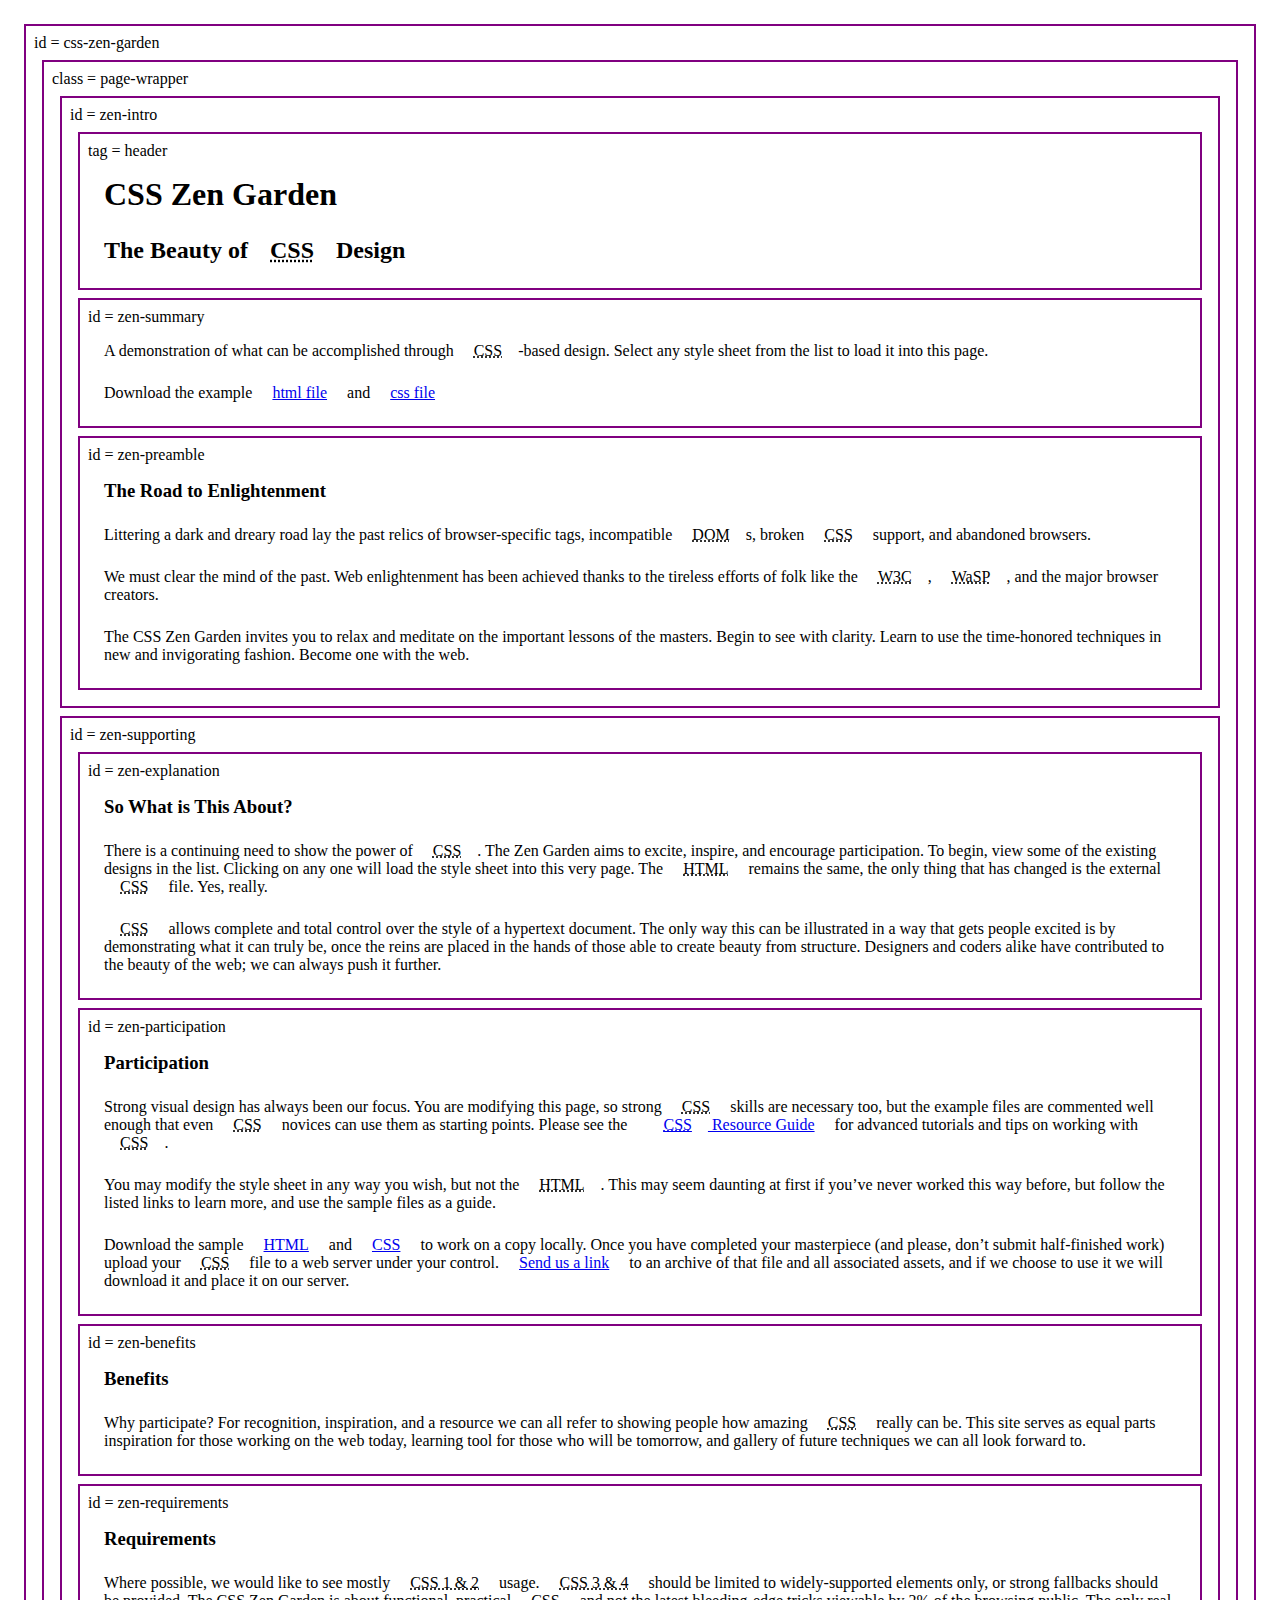
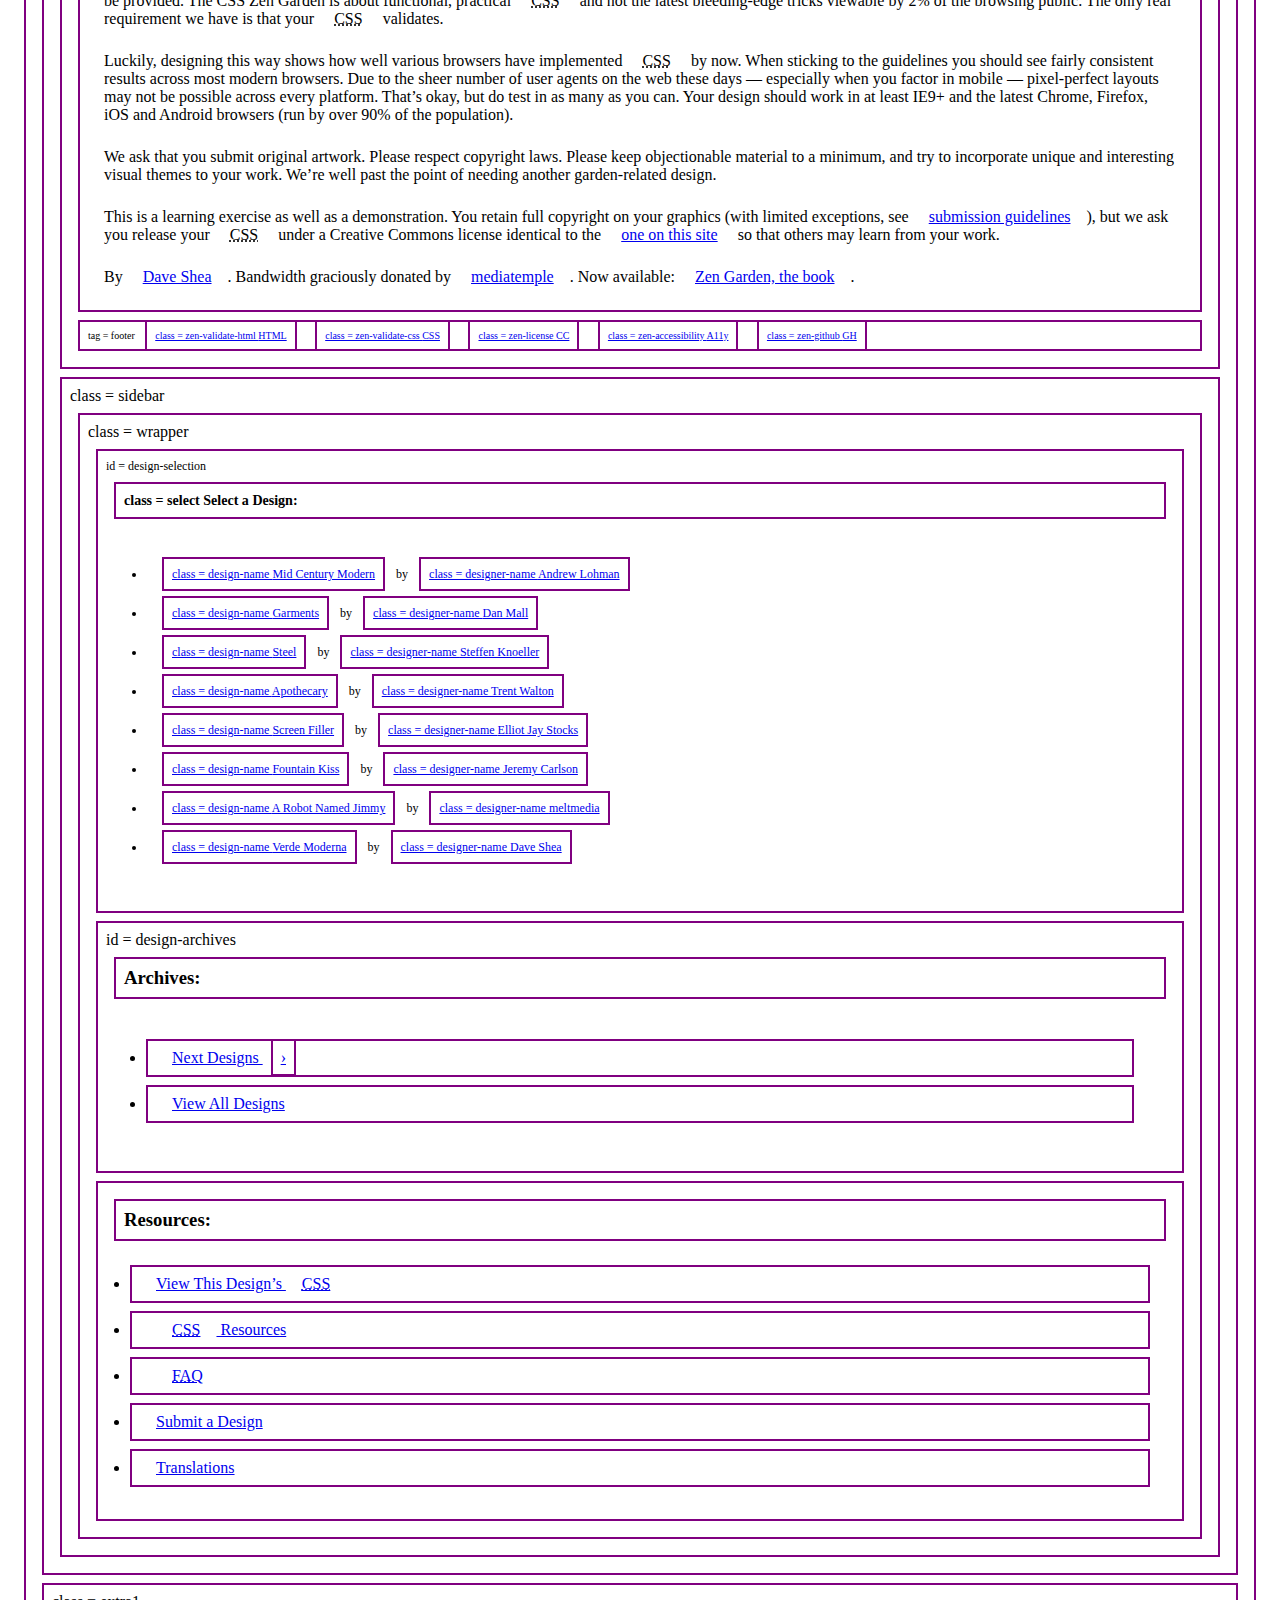
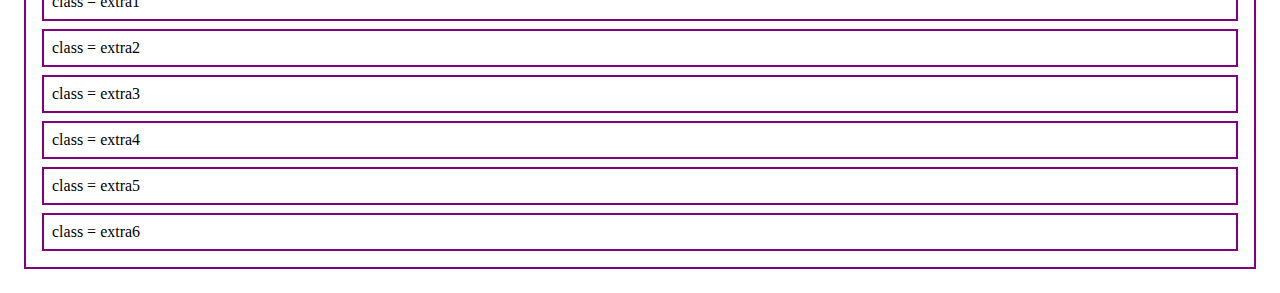
==== index.html @ d41bbbc6 "upload zen garden boxes" ====
<!DOCTYPE html>
<html lang="en">
<head>
	<meta charset="utf-8">
	<title>CSS Zen Garden: The Beauty of CSS Design</title>

	<link rel="stylesheet" media="screen" href="style.css">
	<link rel="alternate" type="application/rss+xml" title="RSS" href="http://www.csszengarden.com/zengarden.xml">

	<meta name="viewport" content="width=device-width, initial-scale=1.0">
	<meta name="author" content="Dave Shea">
	<meta name="description" content="A demonstration of what can be accomplished visually through CSS-based design.">
	<meta name="robots" content="all">


	<!--[if lt IE 9]>
	<script src="script/html5shiv.js"></script>
	<![endif]-->
</head>

<!--



	View source is a feature, not a bug. Thanks for your curiosity and
	interest in participating!

	Here are the submission guidelines for the new and improved csszengarden.com:

	- CSS3? Of course! Prefix for ALL browsers where necessary.
	- go responsive; test your layout at multiple screen sizes.
	- your browser testing baseline: IE9+, recent Chrome/Firefox/Safari, and iOS/Android
	- Graceful degradation is acceptable, and in fact highly encouraged.
	- use classes for styling. Don't use ids.
	- web fonts are cool, just make sure you have a license to share the files. Hosted 
	  services that are applied via the CSS file (ie. Google Fonts) will work fine, but
	  most that require custom HTML won't. TypeKit is supported, see the readme on this
	  page for usage instructions: https://github.com/mezzoblue/csszengarden.com/

	And a few tips on building your CSS file:

	- use :first-child, :last-child and :nth-child to get at non-classed elements
	- use ::before and ::after to create pseudo-elements for extra styling
	- use multiple background images to apply as many as you need to any element
	- use the Kellum Method for image replacement, if still needed. http://goo.gl/GXxdI
	- don't rely on the extra divs at the bottom. Use ::before and ::after instead.

		
-->

<body id="css-zen-garden">
	<div class="page-wrapper">

		<section class="intro" id="zen-intro">
			<header role="banner">
				<h1>CSS Zen Garden</h1>
				<h2>The Beauty of <abbr title="Cascading Style Sheets">CSS</abbr> Design</h2>
			</header>

			<div class="summary" id="zen-summary" role="article">
				<p>A demonstration of what can be accomplished through <abbr title="Cascading Style Sheets">CSS</abbr>-based design. Select any style sheet from the list to load it into this page.</p>
				<p>Download the example <a href="/examples/index" title="This page's source HTML code, not to be modified.">html file</a> and <a href="/examples/style.css" title="This page's sample CSS, the file you may modify.">css file</a></p>
			</div>

			<div class="preamble" id="zen-preamble" role="article">
				<h3>The Road to Enlightenment</h3>
				<p>Littering a dark and dreary road lay the past relics of browser-specific tags, incompatible <abbr title="Document Object Model">DOM</abbr>s, broken <abbr title="Cascading Style Sheets">CSS</abbr> support, and abandoned browsers.</p>
				<p>We must clear the mind of the past. Web enlightenment has been achieved thanks to the tireless efforts of folk like the <abbr title="World Wide Web Consortium">W3C</abbr>, <abbr title="Web Standards Project">WaSP</abbr>, and the major browser creators.</p>
				<p>The CSS Zen Garden invites you to relax and meditate on the important lessons of the masters. Begin to see with clarity. Learn to use the time-honored techniques in new and invigorating fashion. Become one with the web.</p>
			</div>
		</section>

		<div class="main supporting" id="zen-supporting" role="main">
			<div class="explanation" id="zen-explanation" role="article">
				<h3>So What is This About?</h3>
				<p>There is a continuing need to show the power of <abbr title="Cascading Style Sheets">CSS</abbr>. The Zen Garden aims to excite, inspire, and encourage participation. To begin, view some of the existing designs in the list. Clicking on any one will load the style sheet into this very page. The <abbr title="HyperText Markup Language">HTML</abbr> remains the same, the only thing that has changed is the external <abbr title="Cascading Style Sheets">CSS</abbr> file. Yes, really.</p>
				<p><abbr title="Cascading Style Sheets">CSS</abbr> allows complete and total control over the style of a hypertext document. The only way this can be illustrated in a way that gets people excited is by demonstrating what it can truly be, once the reins are placed in the hands of those able to create beauty from structure. Designers and coders alike have contributed to the beauty of the web; we can always push it further.</p>
			</div>

			<div class="participation" id="zen-participation" role="article">
				<h3>Participation</h3>
				<p>Strong visual design has always been our focus. You are modifying this page, so strong <abbr title="Cascading Style Sheets">CSS</abbr> skills are necessary too, but the example files are commented well enough that even <abbr title="Cascading Style Sheets">CSS</abbr> novices can use them as starting points. Please see the <a href="http://www.mezzoblue.com/zengarden/resources/" title="A listing of CSS-related resources"><abbr title="Cascading Style Sheets">CSS</abbr> Resource Guide</a> for advanced tutorials and tips on working with <abbr title="Cascading Style Sheets">CSS</abbr>.</p>
				<p>You may modify the style sheet in any way you wish, but not the <abbr title="HyperText Markup Language">HTML</abbr>. This may seem daunting at first if you&#8217;ve never worked this way before, but follow the listed links to learn more, and use the sample files as a guide.</p>
				<p>Download the sample <a href="/examples/index" title="This page's source HTML code, not to be modified.">HTML</a> and <a href="/examples/style.css" title="This page's sample CSS, the file you may modify.">CSS</a> to work on a copy locally. Once you have completed your masterpiece (and please, don&#8217;t submit half-finished work) upload your <abbr title="Cascading Style Sheets">CSS</abbr> file to a web server under your control. <a href="http://www.mezzoblue.com/zengarden/submit/" title="Use the contact form to send us your CSS file">Send us a link</a> to an archive of that file and all associated assets, and if we choose to use it we will download it and place it on our server.</p>
			</div>

			<div class="benefits" id="zen-benefits" role="article">
				<h3>Benefits</h3>
				<p>Why participate? For recognition, inspiration, and a resource we can all refer to showing people how amazing <abbr title="Cascading Style Sheets">CSS</abbr> really can be. This site serves as equal parts inspiration for those working on the web today, learning tool for those who will be tomorrow, and gallery of future techniques we can all look forward to.</p>
			</div>

			<div class="requirements" id="zen-requirements" role="article">
				<h3>Requirements</h3>
				<p>Where possible, we would like to see mostly <abbr title="Cascading Style Sheets, levels 1 and 2">CSS 1 &amp; 2</abbr> usage. <abbr title="Cascading Style Sheets, levels 3 and 4">CSS 3 &amp; 4</abbr> should be limited to widely-supported elements only, or strong fallbacks should be provided. The CSS Zen Garden is about functional, practical <abbr title="Cascading Style Sheets">CSS</abbr> and not the latest bleeding-edge tricks viewable by 2% of the browsing public. The only real requirement we have is that your <abbr title="Cascading Style Sheets">CSS</abbr> validates.</p>
				<p>Luckily, designing this way shows how well various browsers have implemented <abbr title="Cascading Style Sheets">CSS</abbr> by now. When sticking to the guidelines you should see fairly consistent results across most modern browsers. Due to the sheer number of user agents on the web these days &#8212; especially when you factor in mobile &#8212; pixel-perfect layouts may not be possible across every platform. That&#8217;s okay, but do test in as many as you can. Your design should work in at least IE9+ and the latest Chrome, Firefox, iOS and Android browsers (run by over 90% of the population).</p>
				<p>We ask that you submit original artwork. Please respect copyright laws. Please keep objectionable material to a minimum, and try to incorporate unique and interesting visual themes to your work. We&#8217;re well past the point of needing another garden-related design.</p>
				<p>This is a learning exercise as well as a demonstration. You retain full copyright on your graphics (with limited exceptions, see <a href="http://www.mezzoblue.com/zengarden/submit/guidelines/">submission guidelines</a>), but we ask you release your <abbr title="Cascading Style Sheets">CSS</abbr> under a Creative Commons license identical to the <a href="http://creativecommons.org/licenses/by-nc-sa/3.0/" title="View the Zen Garden's license information.">one on this site</a> so that others may learn from your work.</p>
				<p role="contentinfo">By <a href="http://www.mezzoblue.com/">Dave Shea</a>. Bandwidth graciously donated by <a href="http://www.mediatemple.net/">mediatemple</a>. Now available: <a href="http://www.amazon.com/exec/obidos/ASIN/0321303474/mezzoblue-20/">Zen Garden, the book</a>.</p>
			</div>

			<footer>
				<a href="http://validator.w3.org/check/referer" title="Check the validity of this site&#8217;s HTML" class="zen-validate-html">HTML</a>
				<a href="http://jigsaw.w3.org/css-validator/check/referer" title="Check the validity of this site&#8217;s CSS" class="zen-validate-css">CSS</a>
				<a href="http://creativecommons.org/licenses/by-nc-sa/3.0/" title="View the Creative Commons license of this site: Attribution-NonCommercial-ShareAlike." class="zen-license">CC</a>
				<a href="http://mezzoblue.com/zengarden/faq/#aaa" title="Read about the accessibility of this site" class="zen-accessibility">A11y</a>
				<a href="https://github.com/mezzoblue/csszengarden.com" title="Fork this site on Github" class="zen-github">GH</a>
			</footer>

		</div>

		<aside class="sidebar" role="complementary">
			<div class="wrapper">

				<div class="design-selection" id="design-selection">
					<h3 class="select">Select a Design:</h3>
					<nav role="navigation">
						<ul>
							<li>
								<a href="/221/" class="design-name">Mid Century Modern</a> by						
								<a href="http://andrewlohman.com/" class="designer-name">Andrew Lohman</a>
							</li>					
							<li>
								<a href="/220/" class="design-name">Garments</a> by						
								<a href="http://danielmall.com/" class="designer-name">Dan Mall</a>
							</li>					
							<li>
								<a href="/219/" class="design-name">Steel</a> by						
								<a href="http://steffen-knoeller.de" class="designer-name">Steffen Knoeller</a>
							</li>					
							<li>
								<a href="/218/" class="design-name">Apothecary</a> by						
								<a href="http://trentwalton.com" class="designer-name">Trent Walton</a>
							</li>					
							<li>
								<a href="/217/" class="design-name">Screen Filler</a> by						
								<a href="http://elliotjaystocks.com/" class="designer-name">Elliot Jay Stocks</a>
							</li>					
							<li>
								<a href="/216/" class="design-name">Fountain Kiss</a> by						
								<a href="http://jeremycarlson.com" class="designer-name">Jeremy Carlson</a>
							</li>					
							<li>
								<a href="/215/" class="design-name">A Robot Named Jimmy</a> by						
								<a href="http://meltmedia.com/" class="designer-name">meltmedia</a>
							</li>					
							<li>
								<a href="/214/" class="design-name">Verde Moderna</a> by						
								<a href="http://www.mezzoblue.com/" class="designer-name">Dave Shea</a>
							</li>					
						</ul>
					</nav>
				</div>

				<div class="design-archives" id="design-archives">
					<h3 class="archives">Archives:</h3>
					<nav role="navigation">
						<ul>
							<li class="next">
								<a href="/214/page1">Next Designs <span class="indicator">&rsaquo;</span></a>
							</li>
							<li class="viewall">
								<a href="http://www.mezzoblue.com/zengarden/alldesigns/" title="View every submission to the Zen Garden.">View All Designs</a>
							</li>
						</ul>
					</nav>
				</div>

				<div class="zen-resources" id="zen-resources">
					<h3 class="resources">Resources:</h3>
					<ul>
						<li class="view-css">
							<a href="style.css" title="View the source CSS file of the currently-viewed design.">View This Design&#8217;s <abbr title="Cascading Style Sheets">CSS</abbr>						</a>
						</li>
						<li class="css-resources">
							<a href="http://www.mezzoblue.com/zengarden/resources/" title="Links to great sites with information on using CSS.">
							<abbr title="Cascading Style Sheets">CSS</abbr> Resources						</a>
						</li>
						<li class="zen-faq">
							<a href="http://www.mezzoblue.com/zengarden/faq/" title="A list of Frequently Asked Questions about the Zen Garden.">
							<abbr title="Frequently Asked Questions">FAQ</abbr>						</a>
						</li>
						<li class="zen-submit">
							<a href="http://www.mezzoblue.com/zengarden/submit/" title="Send in your own CSS file.">Submit a Design						</a>
						</li>
						<li class="zen-translations">
							<a href="http://www.mezzoblue.com/zengarden/translations/" title="View translated versions of this page.">
							Translations						</a>
						</li>
					</ul>
				</div>
			</div>
		</aside>
	</div>

<!--

	These superfluous divs/spans were originally provided as catch-alls to add extra imagery.
	These days we have full ::before and ::after support, favour using those instead.
	These only remain for historical design compatibility. They might go away one day.
		
-->
	<div class="extra1" role="presentation"></div>
	<div class="extra2" role="presentation"></div>
	<div class="extra3" role="presentation"></div>
	<div class="extra4" role="presentation"></div>
	<div class="extra5" role="presentation"></div>
	<div class="extra6" role="presentation"></div>

</body>
</html>
---- style.css ----
* {
  padding: 0.5rem;
  margin: 0.5rem;
}

footer {
  font-size: 10px;
}

#design-selection {
  font-size: 12px;
}

#css-zen-garden {
  grid-area: "css-zen-garden ";
  border: 2px solid purple;
}

#css-zen-garden:before {
  content: " id = css-zen-garden ";
}

.page-wrapper {
  grid-area: "page-wrapper ";
  border: 2px solid purple;
}

.page-wrapper:before {
  content: " class = page-wrapper ";
}

#zen-intro {
  grid-area: "zen-intro ";
  border: 2px solid purple;
}

#zen-intro:before {
  content: " id = zen-intro ";
}

header {
  grid-area: "header ";
  border: 2px solid purple;
}

header:before {
  content: "tag = header ";
}

#zen-summary {
  grid-area: "zen-summary ";
  border: 2px solid purple;
}

#zen-summary:before {
  content: " id = zen-summary ";
}

.intro {
  grid-area: "intro ";
  border: 2px solid purple;
}

.intro:before {
  content: " class = intro ";
}

#zen-supporting {
  grid-area: "zen-supporting ";
  border: 2px solid purple;
}

#zen-supporting:before {
  content: " id = zen-supporting ";
}

#zen-preamble {
  grid-area: "zen-preamble ";
  border: 2px solid purple;
}

#zen-preamble:before {
  content: " id = zen-preamble ";
}

.preamble {
  grid-area: "preamble ";
  border: 2px solid purple;
}

.preamble:before {
  content: " class = preamble ";
}

.main {
  grid-area: "main ";
  border: 2px solid purple;
}

.main:before {
  content: " class = main ";
}

#zen-explanation {
  grid-area: "zen-explanation ";
  border: 2px solid purple;
}

#zen-explanation:before {
  content: " id = zen-explanation ";
}

#zen-participation {
  grid-area: "zen-participation ";
  border: 2px solid purple;
}

#zen-participation:before {
  content: " id = zen-participation ";
}

#zen-benefits {
  grid-area: "zen-benefits ";
  border: 2px solid purple;
}

#zen-benefits:before {
  content: " id = zen-benefits ";
}

#zen-requirements {
  grid-area: "zen-requirements ";
  border: 2px solid purple;
}

#zen-requirements:before {
  content: " id = zen-requirements ";
}

.supporting {
  grid-area: "supporting ";
  border: 2px solid purple;
}

.supporting:before {
  content: " class = supporting ";
}

.explanation {
  grid-area: "explanation ";
  border: 2px solid purple;
}

.explanation:before {
  content: " class = explanation ";
}

footer {
  grid-area: "footer ";
  border: 2px solid purple;
}

footer:before {
  content: "tag = footer ";
}

.participation {
  grid-area: "participation ";
  border: 2px solid purple;
}

.participation:before {
  content: " class = wrapper ";
}

.benefits {
  grid-area: "benefits ";
  border: 2px solid purple;
}

.benefits:before {
  content: " class = benefits ";
}

.requirements {
  grid-area: "requirements ";
  border: 2px solid purple;
}

.requirements:before {
  content: " class = requirements ";
}

.content-info {
  grid-area: "content-info ";
  border: 2px solid purple;
}

.content-info :before {
  content: " class = content-info  ";
}

.zen-validate-css {
  grid-area: "zen-validate-css ";
  border: 2px solid purple;
}

.zen-validate-css:before {
  content: " class = zen-validate-css  ";
}

.zen-validate-html {
  grid-area: "zen-validate-html ";
  border: 2px solid purple;
}

.zen-validate-html:before {
  content: " class = zen-validate-html  ";
}

.zen-accessibility {
  grid-area: "zen-accessibility ";
  border: 2px solid purple;
}

.zen-accessibility:before {
  content: " class = zen-accessibility  ";
}

.zen-license {
  grid-area: "zen-license ";
  border: 2px solid purple;
}

.zen-license:before {
  content: " class = zen-license ";
}

.extra1 {
  grid-area: "extra1 ";
  border: 2px solid purple;
}

.extra1:before {
  content: " class = extra1  ";
}

.extra2 {
  grid-area: "extra2 ";
  border: 2px solid purple;
}

.extra2:before {
  content: " class = extra2  ";
}

.extra3 {
  grid-area: "extra3 ";
  border: 2px solid purple;
}

.extra3:before {
  content: " class = extra3 ";
}

.extra4 {
  grid-area: "extra4 ";
  border: 2px solid purple;
}

.extra4:before {
  content: " class = extra4 ";
}

.extra5 {
  grid-area: "extra5 ";
  border: 2px solid purple;
}

.extra5:before {
  content: " class = extra5 ";
}

.extra6 {
  grid-area: "extra6 ";
  border: 2px solid purple;
}

.extra6:before {
  content: " class = extra6 ";
}

.zen-github {
  grid-area: "zen-github ";
  border: 2px solid purple;
}

.zen-github:before {
  content: " class = zen-github ";
}

.sidebar {
  grid-area: "sidebar ";
  border: 2px solid purple;
}

.sidebar:before {
  content: " class = sidebar ";
}

.wrapper {
  grid-area: "wrapper ";
  border: 2px solid purple;
}

.wrapper:before {
  content: " class = wrapper ";
}

.design-selection {
  grid-area: "design-selection ";
  border: 2px solid purple;
}

.wrapper:before {
  content: " class = wrapper ";
}

.select {
  grid-area: "select ";
  border: 2px solid purple;
}

.select:before {
  content: " class = select ";
}

#design-selection {
  grid-area: "design-selection-id ";
  border: 2px solid purple;
}

#design-selection:before {
  content: " id = design-selection ";
}

.designer-name {
  grid-area: "designer-name ";
  border: 2px solid purple;
}

.designer-name:before {
  content: " class = designer-name ";
}

.design-name {
  grid-area: "design-name ";
  border: 2px solid purple;
}

.design-name:before {
  content: " class = design-name ";
}

.design-archives {
  grid-area: "design-archives ";
  border: 2px solid purple;
}

.design-archives:before {
  content: " class = design-archives ";
}

#design-archives {
  grid-area: "design-archives-id ";
  border: 2px solid purple;
}

#design-archives:before {
  content: " id = design-archives ";
}

.archives {
  grid-area: "archives ";
  border: 2px solid purple;
}

.wrapper:before {
  content: " class = wrapper ";
}

.next {
  grid-area: "next ";
  border: 2px solid purple;
}

.wrapper:before {
  content: " class = wrapper ";
}

.indicator {
  grid-area: "indicator ";
  border: 2px solid purple;
}

.wrapper:before {
  content: " class = wrapper ";
}

.viewall {
  grid-area: "viewall ";
  border: 2px solid purple;
}

.wrapper:before {
  content: " class = wrapper ";
}

.zen-resources {
  grid-area: "zen-resources ";
  border: 2px solid purple;
}

.wrapper:before {
  content: " class = wrapper ";
}

#zen-resources {
  grid-area: "zen-resources-id ";
  border: 2px solid purple;
}

#garden:before {
  content: " id = garden ";
}

.css-resources {
  grid-area: "css-resources ";
  border: 2px solid purple;
}

.wrapper:before {
  content: " class = wrapper ";
}

.zen-faq {
  grid-area: "zen-faq ";
  border: 2px solid purple;
}

.wrapper:before {
  content: " class = wrapper ";
}

.zen-submit {
  grid-area: "zen-submit ";
  border: 2px solid purple;
}

.wrapper:before {
  content: " class = wrapper ";
}

.zen-translations {
  grid-area: "zen-translations ";
  border: 2px solid purple;
}

.wrapper:before {
  content: " class = wrapper ";
}

.resources {
  grid-area: "resources ";
  border: 2px solid purple;
}

.wrapper:before {
  content: " class = wrapper ";
}

.view-css {
  grid-area: "view-css ";
  border: 2px solid purple;
}

.wrapper:before {
  content: " class = wrapper ";
}

.extra6 {
  grid-area: "extra6 ";
  border: 2px solid purple;
}

.wrapper:before {
  content: " class = wrapper ";
}

.extra6 {
  grid-area: "extra6 ";
  border: 2px solid purple;
}

.wrapper:before {
  content: " class = wrapper ";
}

.extra6 {
  grid-area: "extra6 ";
  border: 2px solid purple;
}

.wrapper:before {
  content: " class = wrapper ";
}

/*# sourceMappingURL=style.css.map */
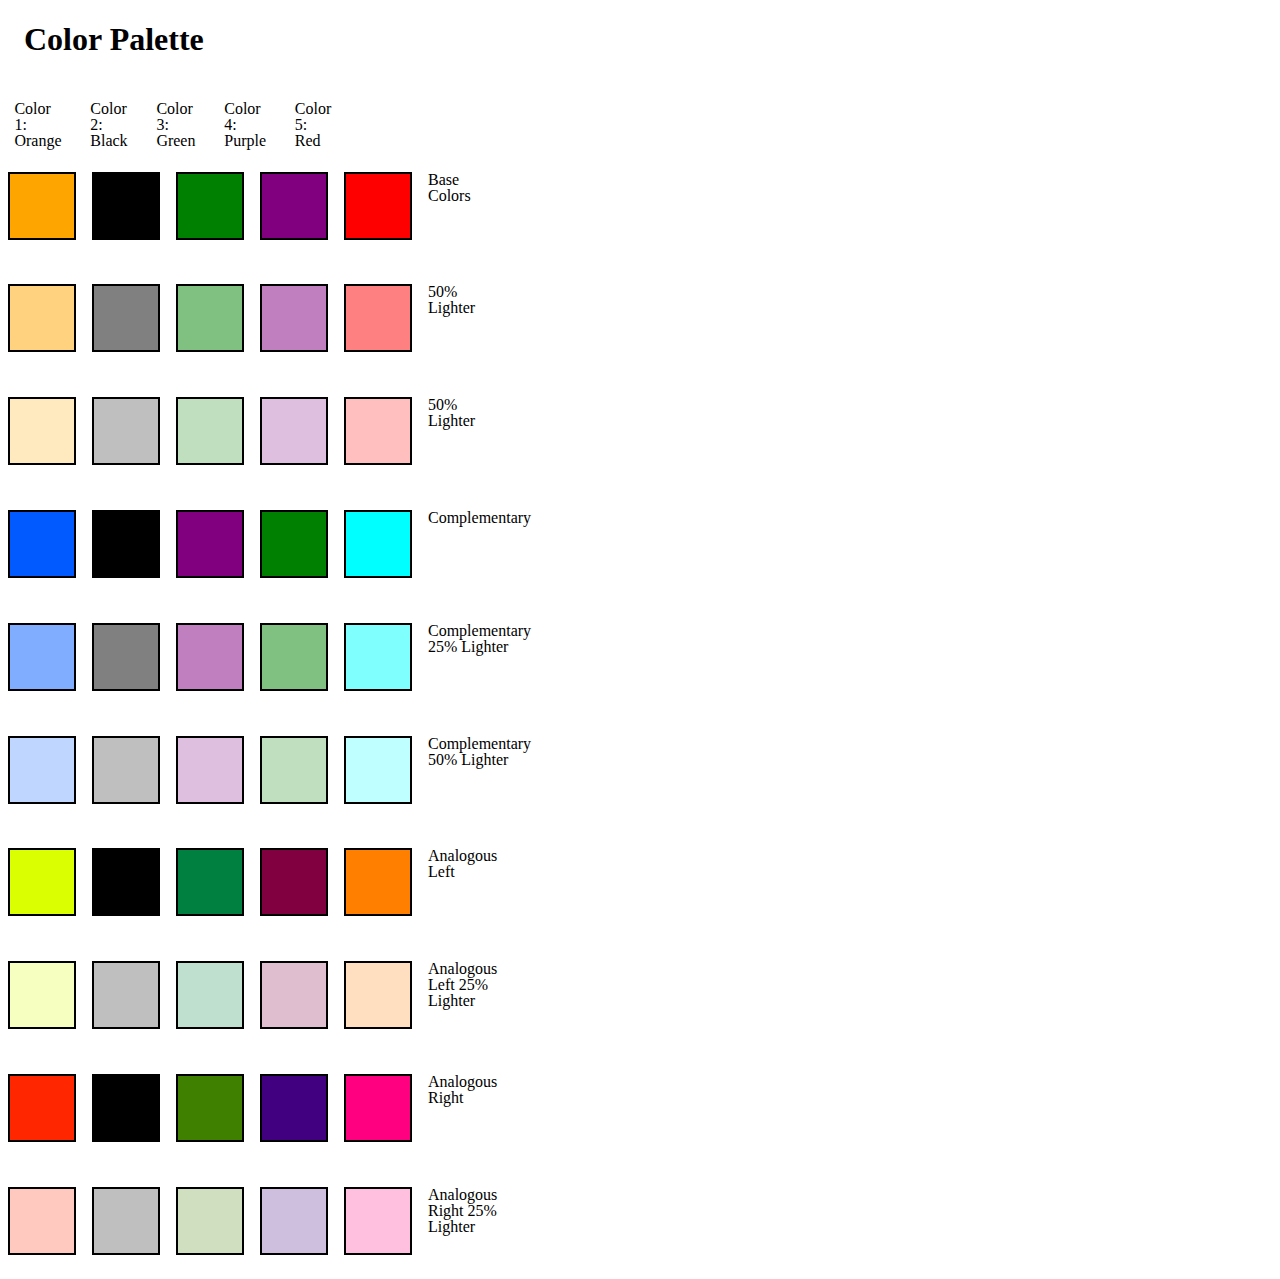
==== commit ba231f8b: "Rename indez.html to index.html" ====
--- a/index.html
+++ b/index.html
@@ -1,210 +1,247 @@
-<!DOCTYPE html>
-<html lang="en">
-<head>
-	<meta charset="utf-8">
-	<title>CSS Zen Garden: The Beauty of CSS Design</title>
-
-	<link rel="stylesheet" media="screen" href="style.css">
-	<link rel="alternate" type="application/rss+xml" title="RSS" href="http://www.csszengarden.com/zengarden.xml">
-
-	<meta name="viewport" content="width=device-width, initial-scale=1.0">
-	<meta name="author" content="Dave Shea">
-	<meta name="description" content="A demonstration of what can be accomplished visually through CSS-based design.">
-	<meta name="robots" content="all">
-
-
-	<!--[if lt IE 9]>
-	<script src="script/html5shiv.js"></script>
-	<![endif]-->
-</head>
-
-<!--
-
-
-
-	View source is a feature, not a bug. Thanks for your curiosity and
-	interest in participating!
-
-	Here are the submission guidelines for the new and improved csszengarden.com:
-
-	- CSS3? Of course! Prefix for ALL browsers where necessary.
-	- go responsive; test your layout at multiple screen sizes.
-	- your browser testing baseline: IE9+, recent Chrome/Firefox/Safari, and iOS/Android
-	- Graceful degradation is acceptable, and in fact highly encouraged.
-	- use classes for styling. Don't use ids.
-	- web fonts are cool, just make sure you have a license to share the files. Hosted 
-	  services that are applied via the CSS file (ie. Google Fonts) will work fine, but
-	  most that require custom HTML won't. TypeKit is supported, see the readme on this
-	  page for usage instructions: https://github.com/mezzoblue/csszengarden.com/
-
-	And a few tips on building your CSS file:
-
-	- use :first-child, :last-child and :nth-child to get at non-classed elements
-	- use ::before and ::after to create pseudo-elements for extra styling
-	- use multiple background images to apply as many as you need to any element
-	- use the Kellum Method for image replacement, if still needed. http://goo.gl/GXxdI
-	- don't rely on the extra divs at the bottom. Use ::before and ::after instead.
-
-		
--->
-
-<body id="css-zen-garden">
-	<div class="page-wrapper">
-
-		<section class="intro" id="zen-intro">
-			<header role="banner">
-				<h1>CSS Zen Garden</h1>
-				<h2>The Beauty of <abbr title="Cascading Style Sheets">CSS</abbr> Design</h2>
-			</header>
-
-			<div class="summary" id="zen-summary" role="article">
-				<p>A demonstration of what can be accomplished through <abbr title="Cascading Style Sheets">CSS</abbr>-based design. Select any style sheet from the list to load it into this page.</p>
-				<p>Download the example <a href="/examples/index" title="This page's source HTML code, not to be modified.">html file</a> and <a href="/examples/style.css" title="This page's sample CSS, the file you may modify.">css file</a></p>
-			</div>
-
-			<div class="preamble" id="zen-preamble" role="article">
-				<h3>The Road to Enlightenment</h3>
-				<p>Littering a dark and dreary road lay the past relics of browser-specific tags, incompatible <abbr title="Document Object Model">DOM</abbr>s, broken <abbr title="Cascading Style Sheets">CSS</abbr> support, and abandoned browsers.</p>
-				<p>We must clear the mind of the past. Web enlightenment has been achieved thanks to the tireless efforts of folk like the <abbr title="World Wide Web Consortium">W3C</abbr>, <abbr title="Web Standards Project">WaSP</abbr>, and the major browser creators.</p>
-				<p>The CSS Zen Garden invites you to relax and meditate on the important lessons of the masters. Begin to see with clarity. Learn to use the time-honored techniques in new and invigorating fashion. Become one with the web.</p>
-			</div>
-		</section>
-
-		<div class="main supporting" id="zen-supporting" role="main">
-			<div class="explanation" id="zen-explanation" role="article">
-				<h3>So What is This About?</h3>
-				<p>There is a continuing need to show the power of <abbr title="Cascading Style Sheets">CSS</abbr>. The Zen Garden aims to excite, inspire, and encourage participation. To begin, view some of the existing designs in the list. Clicking on any one will load the style sheet into this very page. The <abbr title="HyperText Markup Language">HTML</abbr> remains the same, the only thing that has changed is the external <abbr title="Cascading Style Sheets">CSS</abbr> file. Yes, really.</p>
-				<p><abbr title="Cascading Style Sheets">CSS</abbr> allows complete and total control over the style of a hypertext document. The only way this can be illustrated in a way that gets people excited is by demonstrating what it can truly be, once the reins are placed in the hands of those able to create beauty from structure. Designers and coders alike have contributed to the beauty of the web; we can always push it further.</p>
-			</div>
-
-			<div class="participation" id="zen-participation" role="article">
-				<h3>Participation</h3>
-				<p>Strong visual design has always been our focus. You are modifying this page, so strong <abbr title="Cascading Style Sheets">CSS</abbr> skills are necessary too, but the example files are commented well enough that even <abbr title="Cascading Style Sheets">CSS</abbr> novices can use them as starting points. Please see the <a href="http://www.mezzoblue.com/zengarden/resources/" title="A listing of CSS-related resources"><abbr title="Cascading Style Sheets">CSS</abbr> Resource Guide</a> for advanced tutorials and tips on working with <abbr title="Cascading Style Sheets">CSS</abbr>.</p>
-				<p>You may modify the style sheet in any way you wish, but not the <abbr title="HyperText Markup Language">HTML</abbr>. This may seem daunting at first if you&#8217;ve never worked this way before, but follow the listed links to learn more, and use the sample files as a guide.</p>
-				<p>Download the sample <a href="/examples/index" title="This page's source HTML code, not to be modified.">HTML</a> and <a href="/examples/style.css" title="This page's sample CSS, the file you may modify.">CSS</a> to work on a copy locally. Once you have completed your masterpiece (and please, don&#8217;t submit half-finished work) upload your <abbr title="Cascading Style Sheets">CSS</abbr> file to a web server under your control. <a href="http://www.mezzoblue.com/zengarden/submit/" title="Use the contact form to send us your CSS file">Send us a link</a> to an archive of that file and all associated assets, and if we choose to use it we will download it and place it on our server.</p>
-			</div>
-
-			<div class="benefits" id="zen-benefits" role="article">
-				<h3>Benefits</h3>
-				<p>Why participate? For recognition, inspiration, and a resource we can all refer to showing people how amazing <abbr title="Cascading Style Sheets">CSS</abbr> really can be. This site serves as equal parts inspiration for those working on the web today, learning tool for those who will be tomorrow, and gallery of future techniques we can all look forward to.</p>
-			</div>
-
-			<div class="requirements" id="zen-requirements" role="article">
-				<h3>Requirements</h3>
-				<p>Where possible, we would like to see mostly <abbr title="Cascading Style Sheets, levels 1 and 2">CSS 1 &amp; 2</abbr> usage. <abbr title="Cascading Style Sheets, levels 3 and 4">CSS 3 &amp; 4</abbr> should be limited to widely-supported elements only, or strong fallbacks should be provided. The CSS Zen Garden is about functional, practical <abbr title="Cascading Style Sheets">CSS</abbr> and not the latest bleeding-edge tricks viewable by 2% of the browsing public. The only real requirement we have is that your <abbr title="Cascading Style Sheets">CSS</abbr> validates.</p>
-				<p>Luckily, designing this way shows how well various browsers have implemented <abbr title="Cascading Style Sheets">CSS</abbr> by now. When sticking to the guidelines you should see fairly consistent results across most modern browsers. Due to the sheer number of user agents on the web these days &#8212; especially when you factor in mobile &#8212; pixel-perfect layouts may not be possible across every platform. That&#8217;s okay, but do test in as many as you can. Your design should work in at least IE9+ and the latest Chrome, Firefox, iOS and Android browsers (run by over 90% of the population).</p>
-				<p>We ask that you submit original artwork. Please respect copyright laws. Please keep objectionable material to a minimum, and try to incorporate unique and interesting visual themes to your work. We&#8217;re well past the point of needing another garden-related design.</p>
-				<p>This is a learning exercise as well as a demonstration. You retain full copyright on your graphics (with limited exceptions, see <a href="http://www.mezzoblue.com/zengarden/submit/guidelines/">submission guidelines</a>), but we ask you release your <abbr title="Cascading Style Sheets">CSS</abbr> under a Creative Commons license identical to the <a href="http://creativecommons.org/licenses/by-nc-sa/3.0/" title="View the Zen Garden's license information.">one on this site</a> so that others may learn from your work.</p>
-				<p role="contentinfo">By <a href="http://www.mezzoblue.com/">Dave Shea</a>. Bandwidth graciously donated by <a href="http://www.mediatemple.net/">mediatemple</a>. Now available: <a href="http://www.amazon.com/exec/obidos/ASIN/0321303474/mezzoblue-20/">Zen Garden, the book</a>.</p>
-			</div>
-
-			<footer>
-				<a href="http://validator.w3.org/check/referer" title="Check the validity of this site&#8217;s HTML" class="zen-validate-html">HTML</a>
-				<a href="http://jigsaw.w3.org/css-validator/check/referer" title="Check the validity of this site&#8217;s CSS" class="zen-validate-css">CSS</a>
-				<a href="http://creativecommons.org/licenses/by-nc-sa/3.0/" title="View the Creative Commons license of this site: Attribution-NonCommercial-ShareAlike." class="zen-license">CC</a>
-				<a href="http://mezzoblue.com/zengarden/faq/#aaa" title="Read about the accessibility of this site" class="zen-accessibility">A11y</a>
-				<a href="https://github.com/mezzoblue/csszengarden.com" title="Fork this site on Github" class="zen-github">GH</a>
-			</footer>
-
-		</div>
-
-		<aside class="sidebar" role="complementary">
-			<div class="wrapper">
-
-				<div class="design-selection" id="design-selection">
-					<h3 class="select">Select a Design:</h3>
-					<nav role="navigation">
-						<ul>
-							<li>
-								<a href="/221/" class="design-name">Mid Century Modern</a> by						
-								<a href="http://andrewlohman.com/" class="designer-name">Andrew Lohman</a>
-							</li>					
-							<li>
-								<a href="/220/" class="design-name">Garments</a> by						
-								<a href="http://danielmall.com/" class="designer-name">Dan Mall</a>
-							</li>					
-							<li>
-								<a href="/219/" class="design-name">Steel</a> by						
-								<a href="http://steffen-knoeller.de" class="designer-name">Steffen Knoeller</a>
-							</li>					
-							<li>
-								<a href="/218/" class="design-name">Apothecary</a> by						
-								<a href="http://trentwalton.com" class="designer-name">Trent Walton</a>
-							</li>					
-							<li>
-								<a href="/217/" class="design-name">Screen Filler</a> by						
-								<a href="http://elliotjaystocks.com/" class="designer-name">Elliot Jay Stocks</a>
-							</li>					
-							<li>
-								<a href="/216/" class="design-name">Fountain Kiss</a> by						
-								<a href="http://jeremycarlson.com" class="designer-name">Jeremy Carlson</a>
-							</li>					
-							<li>
-								<a href="/215/" class="design-name">A Robot Named Jimmy</a> by						
-								<a href="http://meltmedia.com/" class="designer-name">meltmedia</a>
-							</li>					
-							<li>
-								<a href="/214/" class="design-name">Verde Moderna</a> by						
-								<a href="http://www.mezzoblue.com/" class="designer-name">Dave Shea</a>
-							</li>					
-						</ul>
-					</nav>
-				</div>
-
-				<div class="design-archives" id="design-archives">
-					<h3 class="archives">Archives:</h3>
-					<nav role="navigation">
-						<ul>
-							<li class="next">
-								<a href="/214/page1">Next Designs <span class="indicator">&rsaquo;</span></a>
-							</li>
-							<li class="viewall">
-								<a href="http://www.mezzoblue.com/zengarden/alldesigns/" title="View every submission to the Zen Garden.">View All Designs</a>
-							</li>
-						</ul>
-					</nav>
-				</div>
-
-				<div class="zen-resources" id="zen-resources">
-					<h3 class="resources">Resources:</h3>
-					<ul>
-						<li class="view-css">
-							<a href="style.css" title="View the source CSS file of the currently-viewed design.">View This Design&#8217;s <abbr title="Cascading Style Sheets">CSS</abbr>						</a>
-						</li>
-						<li class="css-resources">
-							<a href="http://www.mezzoblue.com/zengarden/resources/" title="Links to great sites with information on using CSS.">
-							<abbr title="Cascading Style Sheets">CSS</abbr> Resources						</a>
-						</li>
-						<li class="zen-faq">
-							<a href="http://www.mezzoblue.com/zengarden/faq/" title="A list of Frequently Asked Questions about the Zen Garden.">
-							<abbr title="Frequently Asked Questions">FAQ</abbr>						</a>
-						</li>
-						<li class="zen-submit">
-							<a href="http://www.mezzoblue.com/zengarden/submit/" title="Send in your own CSS file.">Submit a Design						</a>
-						</li>
-						<li class="zen-translations">
-							<a href="http://www.mezzoblue.com/zengarden/translations/" title="View translated versions of this page.">
-							Translations						</a>
-						</li>
-					</ul>
-				</div>
-			</div>
-		</aside>
-	</div>
-
-<!--
-
-	These superfluous divs/spans were originally provided as catch-alls to add extra imagery.
-	These days we have full ::before and ::after support, favour using those instead.
-	These only remain for historical design compatibility. They might go away one day.
-		
--->
-	<div class="extra1" role="presentation"></div>
-	<div class="extra2" role="presentation"></div>
-	<div class="extra3" role="presentation"></div>
-	<div class="extra4" role="presentation"></div>
-	<div class="extra5" role="presentation"></div>
-	<div class="extra6" role="presentation"></div>
-
-</body>
-</html>+<!DOCTYPE html>
+<html lang="en">
+<head>
+    <meta charset="UTF-8">
+    <meta name="viewport" content="width=device-width, initial-scale=1.0">
+    <link rel="stylesheet" href="colors.css">
+    <title>Color Palette</title>
+</head>
+<body>    
+    <h1>Color Palette</h1>
+
+    <!-- BASE COLORS -->
+    <div class='title'>
+        <div class=''>
+            <div class="title">
+                <p>Color 1: Orange</p> <!-- DARK PINK -->
+                <p>Color 2: Black</p> <!-- YELLOW -->
+                <p>Color 3: Green</p>  <!-- DARK BLUE -->
+                <p>Color 4: Purple</p> <!-- GREEN -->
+                <p>Color 5: Red</p>  <!-- BROWN -->
+            </div>
+            <div class="title">
+                <div class='swatch'></div>
+                <div class='swatch'></div>
+                <div class='swatch'></div>
+                <div class='swatch'></div>
+                <div class='swatch'></div>
+                <div>Base Colors</div>
+            </div>
+        </div>
+    </div>
+
+    <!-- LIGHTER COLORS -->
+    <div class='title'>
+        <div class=''>
+            <div class="title">
+                <p></p> 
+                <p></p> 
+                <p></p> 
+                <p></p> 
+                <p></p> 
+            </div>
+            <div class="title">
+                <div class='lighter1'></div>
+                <div class='lighter1'></div>
+                <div class='lighter1'></div>
+                <div class='lighter1'></div>
+                <div class='lighter1'></div>
+                <div>50% Lighter</div>
+            </div>
+        </div>
+    </div>
+
+    <!-- LIGHTER COLORS -->
+    <div class='title'>
+        <div class=''>
+            <div class="title">
+                <p></p> 
+                <p></p> 
+                <p></p> 
+                <p></p> 
+                <p></p> 
+                <p></p> 
+                <p></p> 
+                <p></p> 
+            </div>
+            <div class="title">
+                <div class='lighter2'></div>
+                <div class='lighter2'></div>
+                <div class='lighter2'></div>
+                <div class='lighter2'></div>
+                <div class='lighter2'></div>
+                <div>50% Lighter</div>
+            </div>
+        </div>
+    </div>
+
+       <!-- COMPLEMENTARY COLORS -->
+    <div class='title'>
+        <div class=''>
+            <div class="title">
+                <p></p> 
+                <p></p> 
+                <p></p> 
+                <p></p> 
+                <p></p> 
+                <p></p> 
+                <p></p> 
+                <p></p> 
+            </div>
+            <div class="title">
+                <div class='comp1'></div>
+                <div class='comp1'></div>
+                <div class='comp1'></div>
+                <div class='comp1'></div>
+                <div class='comp1'></div>
+                <div>Complementary</div>
+            </div>
+        </div>
+    </div>
+
+    <!-- COMPLEMENTARY COLORS - 25% LIGHTER -->
+ <div class='title'>
+     <div class=''>
+         <div class="title">
+             <p></p> 
+             <p></p> 
+             <p></p> 
+             <p></p> 
+             <p></p> 
+             <p></p> 
+             <p></p> 
+             <p></p> 
+         </div>
+         <div class="title">
+             <div class='comp2'></div>
+             <div class='comp2'></div>
+             <div class='comp2'></div>
+             <div class='comp2'></div>
+             <div class='comp2'></div>
+             <div>Complementary 25% Lighter </div>
+         </div>
+     </div>
+ </div>
+
+ <!-- COMPLEMENTARY COLORS - 50% LIGHTER -->
+<div class='title'>
+  <div class=''>
+      <div class="title">
+          <p></p> 
+          <p></p> 
+          <p></p> 
+          <p></p> 
+          <p></p> 
+          <p></p> 
+          <p></p> 
+          <p></p> 
+      </div>
+      <div class="title">
+          <div class='comp3'></div>
+          <div class='comp3'></div>
+          <div class='comp3'></div>
+          <div class='comp3'></div>
+          <div class='comp3'></div>
+          <div>Complementary 50% Lighter </div>
+      </div>
+  </div>
+</div>
+
+    <!-- ANALOGOUS COLORS - LEFT -->
+ <div class='title'>
+     <div class=''>
+         <div class="title">
+             <p></p> 
+             <p></p> 
+             <p></p> 
+             <p></p> 
+             <p></p> 
+             <p></p> 
+             <p></p> 
+             <p></p> 
+         </div>
+         <div class="title">
+             <div class='analogousl'></div>
+             <div class='analogousl'></div>
+             <div class='analogousl'></div>
+             <div class='analogousl'></div>
+             <div class='analogousl'></div>
+             <div>Analogous Left </div>
+         </div>
+     </div>
+ </div>
+
+ <!-- ANALOGOUS COLORS - LEFT -LIGHTER -->
+<div class='title'>
+  <div class=''>
+      <div class="title">
+          <p></p> 
+          <p></p> 
+          <p></p> 
+          <p></p> 
+          <p></p> 
+          <p></p> 
+          <p></p> 
+          <p></p> 
+      </div>
+      <div class="title">
+          <div class='analogousl2'></div>
+          <div class='analogousl2'></div>
+          <div class='analogousl2'></div>
+          <div class='analogousl2'></div>
+          <div class='analogousl2'></div>
+          <div>Analogous Left 25% Lighter </div>
+      </div>
+  </div>
+</div>
+
+     <!-- ANALOGOUS COLORS - RIGHT -->
+     <div class='title'>
+        <div class=''>
+            <div class="title">
+                <p></p> 
+                <p></p> 
+                <p></p> 
+                <p></p> 
+                <p></p> 
+                <p></p> 
+                <p></p> 
+                <p></p> 
+            </div>
+            <div class="title">
+                <div class='analogousr'></div>
+                <div class='analogousr'></div>
+                <div class='analogousr'></div>
+                <div class='analogousr'></div>
+                <div class='analogousr'></div>
+                <div>Analogous Right </div>
+            </div>
+        </div>
+    </div> <!-- ANALOGOUS COLORS - RIGHT - LIGHTER-->
+    <div class='title'>
+       <div class=''>
+           <div class="title">
+               <p></p> 
+               <p></p> 
+               <p></p> 
+               <p></p> 
+               <p></p> 
+               <p></p> 
+               <p></p> 
+               <p></p> 
+           </div>
+           <div class="title">
+               <div class='analogousr2'></div>
+               <div class='analogousr2'></div>
+               <div class='analogousr2'></div>
+               <div class='analogousr2'></div>
+               <div class='analogousr2'></div>
+               <div>Analogous Right 25% Lighter</div>
+           </div>
+       </div>
+   </div>
+
+ <br>    <br>
+ <br>    <br>
+</body>
+</html>
--- a/colors.css
+++ b/colors.css
@@ -0,0 +1,437 @@
+html {
+  line-height: 0.25rem;
+}
+
+div {
+  line-height: 1rem;
+}
+
+h1 {
+  padding: 1rem;
+}
+
+p {
+  padding: 0.4rem;
+}
+
+.swatch {
+  width: 4rem;
+  height: 4rem;
+  border: 2px solid #000;
+  display: inline-block;
+  background: orange;
+}
+.swatch:before {
+  content: orange;
+}
+
+.swatch:nth-of-type(2) {
+  background: black;
+}
+
+.swatch:nth-of-type(3) {
+  background: green;
+}
+
+.swatch:nth-of-type(4) {
+  background: purple;
+}
+
+.swatch:nth-of-type(5) {
+  background: red;
+}
+
+.swatch:nth-of-type(6) {
+  background: black;
+}
+
+.swatch:nth-of-type(7) {
+  background: orange;
+}
+
+.swatch:nth-of-type(8) {
+  background: indigo;
+}
+
+.swatch:nth-of-type(9) {
+  background: yellow;
+}
+
+.lighter1 {
+  width: 4rem;
+  height: 4rem;
+  border: 2px solid #000;
+  display: inline-block;
+  background: #ffd280;
+}
+
+.lighter1:nth-of-type(2) {
+  background: gray;
+}
+
+.lighter1:nth-of-type(3) {
+  background: #80c080;
+}
+
+.lighter1:nth-of-type(4) {
+  background: #c080c0;
+}
+
+.lighter1:nth-of-type(5) {
+  background: #ff8080;
+}
+
+.lighter1:nth-of-type(6) {
+  background: gray;
+}
+
+.lighter1:nth-of-type(7) {
+  background: #ffd280;
+}
+
+.lighter1:nth-of-type(8) {
+  background: #a580c1;
+}
+
+.lighter1:nth-of-type(9) {
+  background: #ffff80;
+}
+
+.lighter2 {
+  width: 4rem;
+  height: 4rem;
+  border: 2px solid #000;
+  display: inline-block;
+  background: #ffe9bf;
+}
+
+.lighter2:nth-of-type(2) {
+  background: #bfbfbf;
+}
+
+.lighter2:nth-of-type(3) {
+  background: #bfdfbf;
+}
+
+.lighter2:nth-of-type(4) {
+  background: #dfbfdf;
+}
+
+.lighter2:nth-of-type(5) {
+  background: #ffbfbf;
+}
+
+.lighter2:nth-of-type(6) {
+  background: #bfbfbf;
+}
+
+.lighter2:nth-of-type(7) {
+  background: #ffe9bf;
+}
+
+.lighter2:nth-of-type(8) {
+  background: #d2bfe0;
+}
+
+.lighter2:nth-of-type(9) {
+  background: #ffffbf;
+}
+
+.comp1 {
+  width: 4rem;
+  height: 4rem;
+  border: 2px solid #000;
+  display: inline-block;
+  background: #005aff;
+}
+
+.comp1:nth-of-type(2) {
+  background: black;
+}
+
+.comp1:nth-of-type(3) {
+  background: purple;
+}
+
+.comp1:nth-of-type(4) {
+  background: green;
+}
+
+.comp1:nth-of-type(5) {
+  background: aqua;
+}
+
+.comp1:nth-of-type(6) {
+  background: black;
+}
+
+.comp1:nth-of-type(7) {
+  background: #005aff;
+}
+
+.comp1:nth-of-type(8) {
+  background: #378200;
+}
+
+.comp1:nth-of-type(9) {
+  background: blue;
+}
+
+.comp2 {
+  width: 4rem;
+  height: 4rem;
+  border: 2px solid #000;
+  display: inline-block;
+  background: #80adff;
+}
+
+.comp2:nth-of-type(2) {
+  background: gray;
+}
+
+.comp2:nth-of-type(3) {
+  background: #c080c0;
+}
+
+.comp2:nth-of-type(4) {
+  background: #80c080;
+}
+
+.comp2:nth-of-type(5) {
+  background: #80ffff;
+}
+
+.comp2:nth-of-type(6) {
+  background: gray;
+}
+
+.comp2:nth-of-type(7) {
+  background: #80adff;
+}
+
+.comp2:nth-of-type(8) {
+  background: #9bc180;
+}
+
+.comp2:nth-of-type(9) {
+  background: #8080ff;
+}
+
+.comp3 {
+  width: 4rem;
+  height: 4rem;
+  border: 2px solid #000;
+  display: inline-block;
+  background: #bfd6ff;
+}
+
+.comp3:nth-of-type(2) {
+  background: #bfbfbf;
+}
+
+.comp3:nth-of-type(3) {
+  background: #dfbfdf;
+}
+
+.comp3:nth-of-type(4) {
+  background: #bfdfbf;
+}
+
+.comp3:nth-of-type(5) {
+  background: #bfffff;
+}
+
+.comp3:nth-of-type(6) {
+  background: #bfbfbf;
+}
+
+.comp3:nth-of-type(7) {
+  background: #bfd6ff;
+}
+
+.comp3:nth-of-type(8) {
+  background: #cde0bf;
+}
+
+.comp3:nth-of-type(9) {
+  background: #bfbfff;
+}
+
+.analogousl {
+  width: 4rem;
+  height: 4rem;
+  border: 2px solid #000;
+  display: inline-block;
+  background: #daff00;
+}
+
+.analogousl:nth-of-type(2) {
+  background: black;
+}
+
+.analogousl:nth-of-type(3) {
+  background: #008040;
+}
+
+.analogousl:nth-of-type(4) {
+  background: #800040;
+}
+
+.analogousl:nth-of-type(5) {
+  background: #ff8000;
+}
+
+.analogousl:nth-of-type(6) {
+  background: black;
+}
+
+.analogousl:nth-of-type(7) {
+  background: #daff00;
+}
+
+.analogousl:nth-of-type(8) {
+  background: #820078;
+}
+
+.analogousl:nth-of-type(9) {
+  background: #80ff00;
+}
+
+.analogousr {
+  width: 4rem;
+  height: 4rem;
+  border: 2px solid #000;
+  display: inline-block;
+  background: #ff2600;
+}
+
+.analogousr:nth-of-type(2) {
+  background: black;
+}
+
+.analogousr:nth-of-type(3) {
+  background: #408000;
+}
+
+.analogousr:nth-of-type(4) {
+  background: #400080;
+}
+
+.analogousr:nth-of-type(5) {
+  background: #ff0080;
+}
+
+.analogousr:nth-of-type(6) {
+  background: black;
+}
+
+.analogousr:nth-of-type(7) {
+  background: #ff2600;
+}
+
+.analogousr:nth-of-type(8) {
+  background: #0a0082;
+}
+
+.analogousr:nth-of-type(9) {
+  background: #ff8000;
+}
+
+.analogousl2 {
+  width: 4rem;
+  height: 4rem;
+  border: 2px solid #000;
+  display: inline-block;
+  background: #f6ffbf;
+}
+
+.analogousl2:nth-of-type(2) {
+  background: #bfbfbf;
+}
+
+.analogousl2:nth-of-type(3) {
+  background: #bfdfcf;
+}
+
+.analogousl2:nth-of-type(4) {
+  background: #dfbfcf;
+}
+
+.analogousl2:nth-of-type(5) {
+  background: #ffdfbf;
+}
+
+.analogousl2:nth-of-type(6) {
+  background: #bfbfbf;
+}
+
+.analogousl2:nth-of-type(7) {
+  background: #f6ffbf;
+}
+
+.analogousl2:nth-of-type(8) {
+  background: #e0bfdd;
+}
+
+.analogousl2:nth-of-type(9) {
+  background: #dfffbf;
+}
+
+.analogousr2 {
+  width: 4rem;
+  height: 4rem;
+  border: 2px solid #000;
+  display: inline-block;
+  background: #ffc9bf;
+}
+
+.analogousr2:nth-of-type(2) {
+  background: #bfbfbf;
+}
+
+.analogousr2:nth-of-type(3) {
+  background: #cfdfbf;
+}
+
+.analogousr2:nth-of-type(4) {
+  background: #cfbfdf;
+}
+
+.analogousr2:nth-of-type(5) {
+  background: #ffbfdf;
+}
+
+.analogousr2:nth-of-type(6) {
+  background: #bfbfbf;
+}
+
+.analogousr2:nth-of-type(7) {
+  background: #ffc9bf;
+}
+
+.analogousr2:nth-of-type(8) {
+  background: #c2bfe0;
+}
+
+.analogousr2:nth-of-type(9) {
+  background: #ffdfbf;
+}
+
+.title {
+  display: grid;
+  grid-template-columns: 1fr 1fr 1fr 1fr 1fr 1fr 1fr 1fr 1fr 1fr;
+  grid-template-rows: 1;
+  grid-gap: 1rem;
+}
+
+.grid1 {
+  display: grid;
+}
+
+.grid2 {
+  grid-template-columns: 1fr 1fr 1fr 1fr;
+}
+
+/*# sourceMappingURL=icon-colors.css.map */
+
+/*# sourceMappingURL=colors.css.map */
